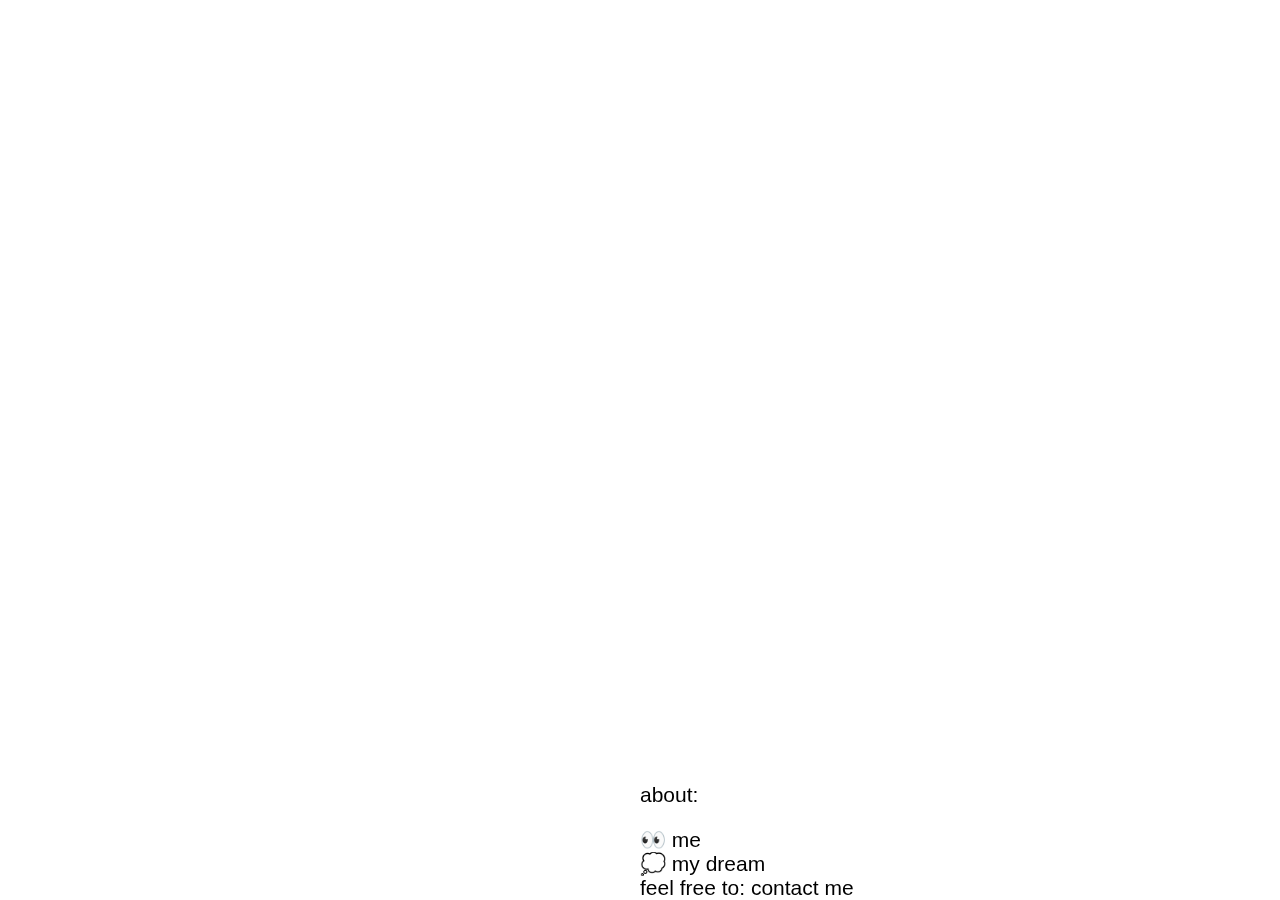
==== index.html @ ba45671d "web portfolio" ====
<html>
<head>
  <meta charset="UTF-8">
  <link rel="stylesheet" href="css/styles.css">
  <link rel="icon" href="favicon.ico">
  <title>orczi96</title>

</head>

<body>
  <!-- The video -->
    <video autoplay muted loop>
    <source src="tokio.mp4" type="video/mp4">
  </video>
<div class="container">
  <div class="navigation">
    <p>
      about:
    </p>
    <a href="me.html"> 👀 me</a><br />
    <a href="dream.html"> 💭 my dream  </a><br />
    <a href="contact.html">feel free to: contact me</a>
  </div>
</div>

</body>

</html>
---- css/styles.css ----
video {
  position: fixed;
  right: 0;
  bottom: 0;
  min-width: 100%;
  min-height: 100%;
}

.container {
  width: 600px;
  height: 200px;
  position: fixed;
  bottom: 0;
  left: 50%;
}

.navigation {
  font-size: 21px;
  font-family: 'LincolnMITRE-LM7x9', sans-serif;
  bottom: 0;
  width: 100%;
  position: absolute;
  text-align: left;

}


a:link {
  color: #000000;
  text-decoration: none;
}

a:visited {
  color: #000000;
  text-decoration: none;
}

a:hover {
  color: #ffffff;
  text-decoration: none;
}

a:active {
  color: #ffffff;
  text-decoration: none;
}

.about {
  width: 400px;
  height: 200px;
  color: #ffffff;
  display: inline-block;
  position: fixed;
  font-size: 21px;
  font-family: 'LincolnMITRE-LM7x9', sans-serif;

}

.int {
  width: 300px;
  height: 200px;
  color: #ffffff;
  display: inline-block;
  position: fixed;
  left: 400px;
  top: 200px;
  font-size: 13px;
  font-family: 'LincolnMITRE-LM7x9', sans-serif;

}

.likes {
  width: 300px;
  height: 600px;
  font-family: 'LincolnMITRE-LM7x9', sans-serif;
  font-size: 13px;
  color: #ffffff;
  display: inline-block;
  position: absolute;
  left: 0;
  top: 1200px;
}


.photo {
width: 800px;
height: 1200px;
display: inline-block;
position: absolute;
left: 50%;
top: 0;
font-family: 'LincolnMITRE-LM7x9', sans-serif;
font-size: 13px;
color: #ffffff;

}


.text {
  background-color: #000000;
  font-size: 21px;
  font-family: 'LincolnMITRE-LM7x9', sans-serif;
  color: #ffffff;
}

.contact {
  font-size: 21px;
  font-family: 'LincolnMITRE-LM5x7', sans-serif;
  color: #000000;
}
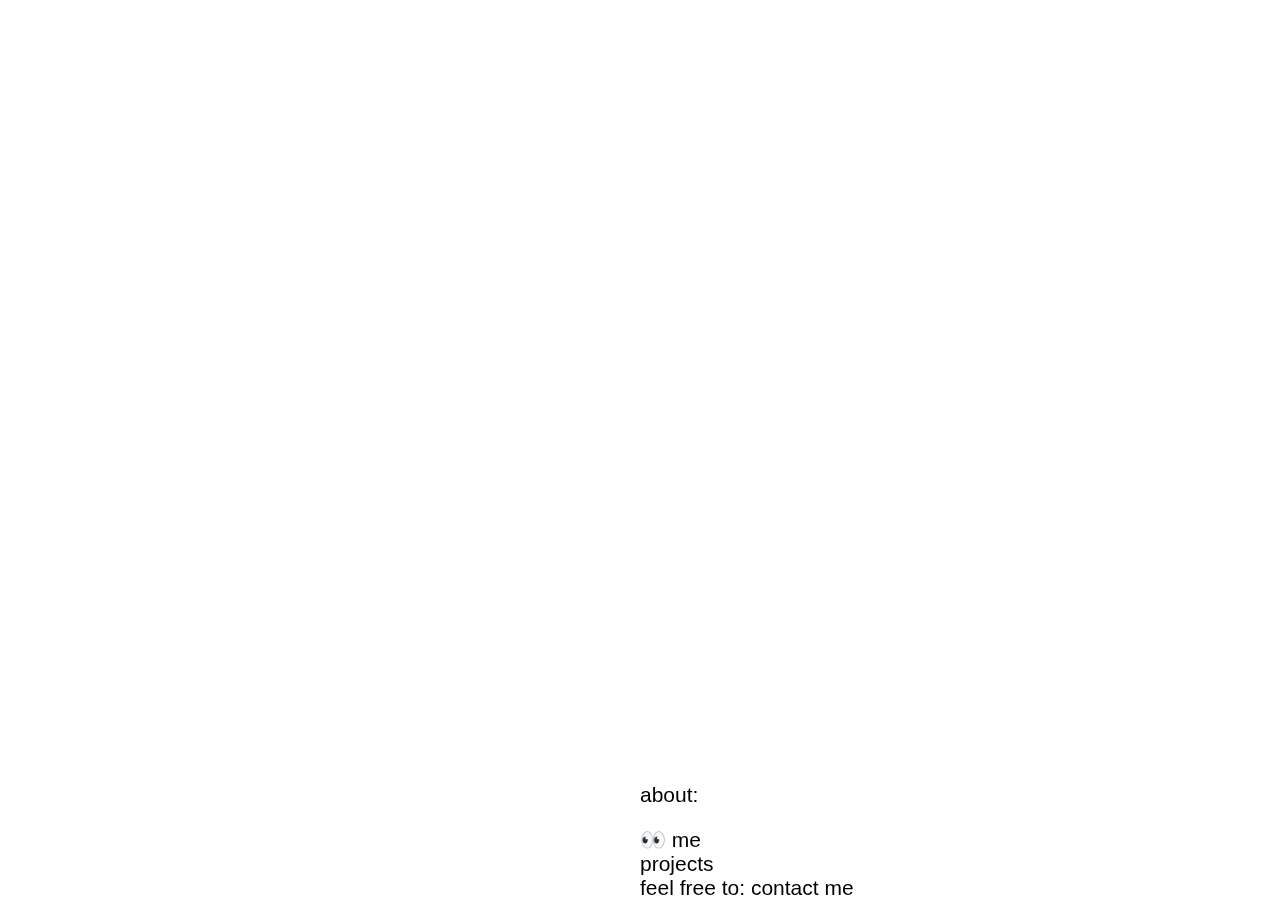
==== commit 671e8a94: "Add files via upload" ====
--- a/index.html
+++ b/index.html
@@ -10,7 +10,7 @@
 <body>
   <!-- The video -->
     <video autoplay muted loop>
-    <source src="tokio.mp4" type="video/mp4">
+    <source src="VIDEO/tokio.mp4" type="video/mp4">
   </video>
 <div class="container">
   <div class="navigation">
@@ -18,11 +18,11 @@
       about:
     </p>
     <a href="me.html"> 👀 me</a><br />
-    <a href="dream.html"> 💭 my dream  </a><br />
+    <a href="projects.html">projects</a><br />
     <a href="contact.html">feel free to: contact me</a>
   </div>
 </div>
-
+<script src="index.js"></script>
 </body>
 
 </html>
--- a/css/styles.css
+++ b/css/styles.css
@@ -16,7 +16,7 @@
 
 .navigation {
   font-size: 21px;
-  font-family: 'LincolnMITRE-LM7x9', sans-serif;
+  font-family: 'LincolnMITRE-LMStencil', sans-serif;
   bottom: 0;
   width: 100%;
   position: absolute;
@@ -89,22 +89,34 @@
 position: absolute;
 left: 50%;
 top: 0;
-font-family: 'LincolnMITRE-LM7x9', sans-serif;
+font-family: 'LincolnMITRE-LMStencil', sans-serif;
 font-size: 13px;
 color: #ffffff;
 
 }
 
+.music {
+  width: 300px;
+  height: 600px;
+  font-family: 'LincolnMITRE-LM7x9', sans-serif;
+  font-size: 13px;
+  color: #ffffff;
+  display: inline-block;
+  position: sticky;
+  left: 0;
+  top: 300px;
+}
+
 
 .text {
-  background-color: #000000;
+  background-color: #ffffff;
   font-size: 21px;
-  font-family: 'LincolnMITRE-LM7x9', sans-serif;
+  font-family: 'LincolnMITRE-LMStencil', sans-serif;
   color: #ffffff;
 }
 
 .contact {
   font-size: 21px;
-  font-family: 'LincolnMITRE-LM5x7', sans-serif;
+  font-family: 'LincolnMITRE-LMStencil', sans-serif;
   color: #000000;
 }
